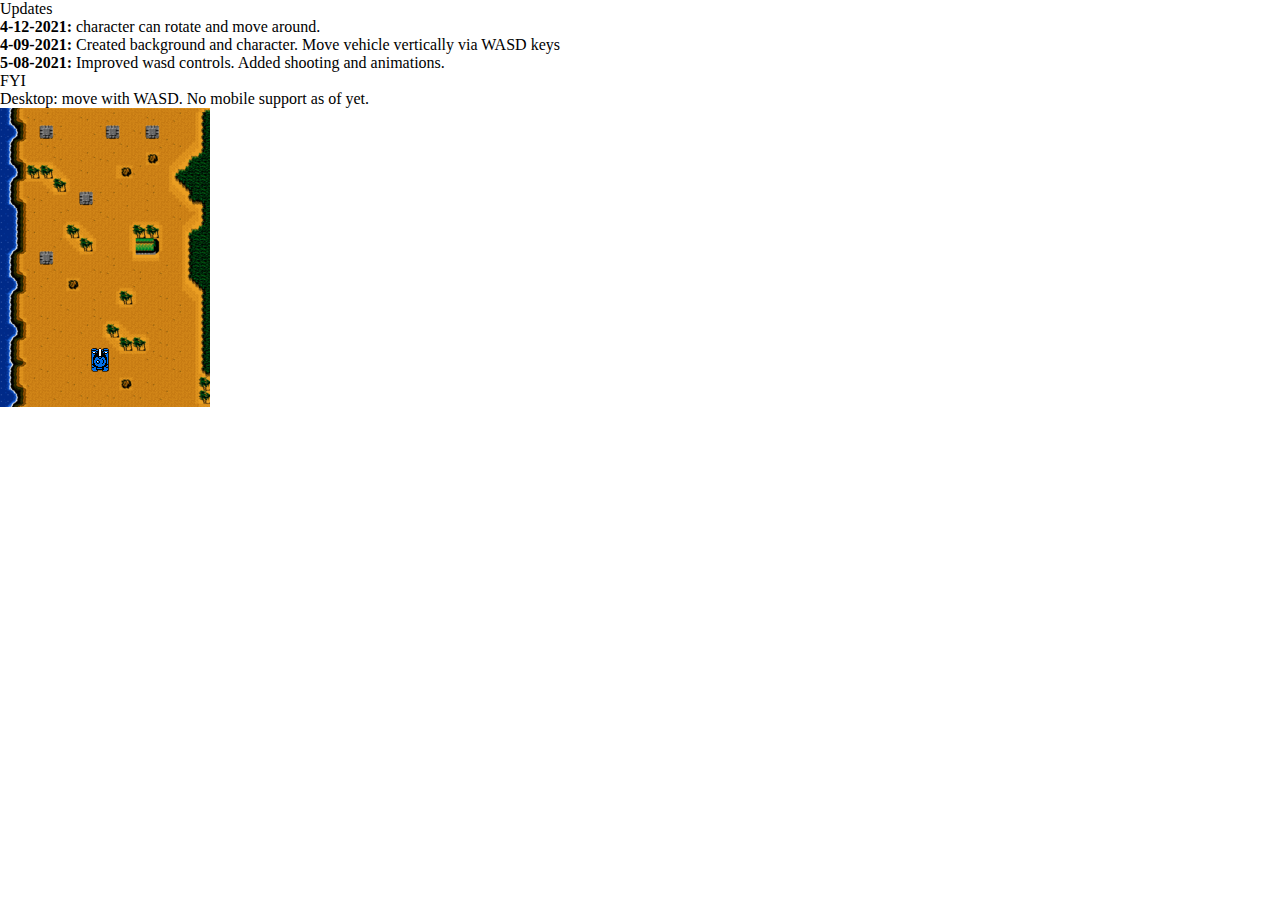
==== index.html @ e334d0c7 "reorganized scripts and worked on readiblity" ====
<!doctype html>
<html lang="en">
  <head>
    <!-- Required meta tags -->
    <meta charset="utf-8">
    <meta name="viewport" content="width=device-width, initial-scale=1">
    <!-- Bootstrap CSS -->
    <link href="https://cdn.jsdelivr.net/npm/bootstrap@5.0.0-beta3/dist/css/bootstrap.min.css" rel="stylesheet" integrity="sha384-eOJMYsd53ii+scO/bJGFsiCZc+5NDVN2yr8+0RDqr0Ql0h+rP48ckxlpbzKgwra6" crossorigin="anonymous">
    <!-- Optional CSS -->
    <link href="index.css" rel="stylesheet">
    <title>Jackal</title>
  </head>
  <body>
    <div class="container-fluid">
      <div class="row">
        <div class="col">
          <div class="card text-white bg-dark">
            <div class="card-header">Updates</div>
            <ul class="list-group list-group-flush">
              <li class="list-group-item"><strong>4-12-2021:</strong> character can rotate and move around. </li>
              <li class="list-group-item"><strong>4-09-2021:</strong> Created background and character. Move vehicle vertically via WASD keys</li>
              <li class="list-group-item"><strong>5-08-2021:</strong> Improved wasd controls. Added shooting and animations.</li>
            </ul>
          </div>
        </div>
      </div>
      <div class="row">
        <div class="col-md-3">
          <div class="card text-white bg-dark">
            <div class="card-header">FYI</div>
            <ul class="list-group list-group-flush">
              <li class="list-group-item">Desktop: move with WASD. No mobile support as of yet.</li>
            </ul>
          </div>
        </div>
        <div class="col-md-9">
          <div id="game-container">
            <div id="stage">
              <div id="door1"><img alt='door' src="assets/environment/infrastructure/door_2.png"></div>
              <img alt="stage1" src="./stages/stage1.png">
            </div>
            <div id="character-view"><div id="character-container"><img id="character" alt="character" src="tanks/blue-n.png"></div></div>
          </div>
        </div>
      </div>
    </div>
    <!-- Optional JavaScript; choose one of the two! -->
    <script src="globals.js"></script>
    <script src="index.js"></script>
    <!-- Option 1: Bootstrap Bundle with Popper -->
    <script src="https://cdn.jsdelivr.net/npm/bootstrap@5.0.0-beta3/dist/js/bootstrap.bundle.min.js" integrity="sha384-JEW9xMcG8R+pH31jmWH6WWP0WintQrMb4s7ZOdauHnUtxwoG2vI5DkLtS3qm9Ekf" crossorigin="anonymous"></script>
    <!-- Option 2: Separate Popper and Bootstrap JS -->
    <script src="https://cdn.jsdelivr.net/npm/@popperjs/core@2.9.1/dist/umd/popper.min.js" integrity="sha384-SR1sx49pcuLnqZUnnPwx6FCym0wLsk5JZuNx2bPPENzswTNFaQU1RDvt3wT4gWFG" crossorigin="anonymous"></script>
    <script src="https://cdn.jsdelivr.net/npm/bootstrap@5.0.0-beta3/dist/js/bootstrap.min.js" integrity="sha384-j0CNLUeiqtyaRmlzUHCPZ+Gy5fQu0dQ6eZ/xAww941Ai1SxSY+0EQqNXNE6DZiVc" crossorigin="anonymous"></script>
  </body>
</html>
---- index.css ----
*{
    padding: 0;
    margin: 0;
}
#game-container, #stage, #character-view{
    width: 210px;
}
#game-container{
    height: 300px;
    overflow: hidden;
    position: relative;
}
#stage {
    height: 1190px;
    position: absolute;
    top: -890px; /*stage dim:1189x212 */
}
#door1{
    height: 15px;
    width: 30px;
    position: absolute;
    top: 868px;
    left: 131px;
    display: none;
}
#character-view{
    height: 100px;
    position: absolute;
    top: 200px;
    /* border: red solid 2px; */
}
#character-container{
    width: 20px;
    height: 25px;
    position: absolute;
    top: 40px;
    left: 90px;
}
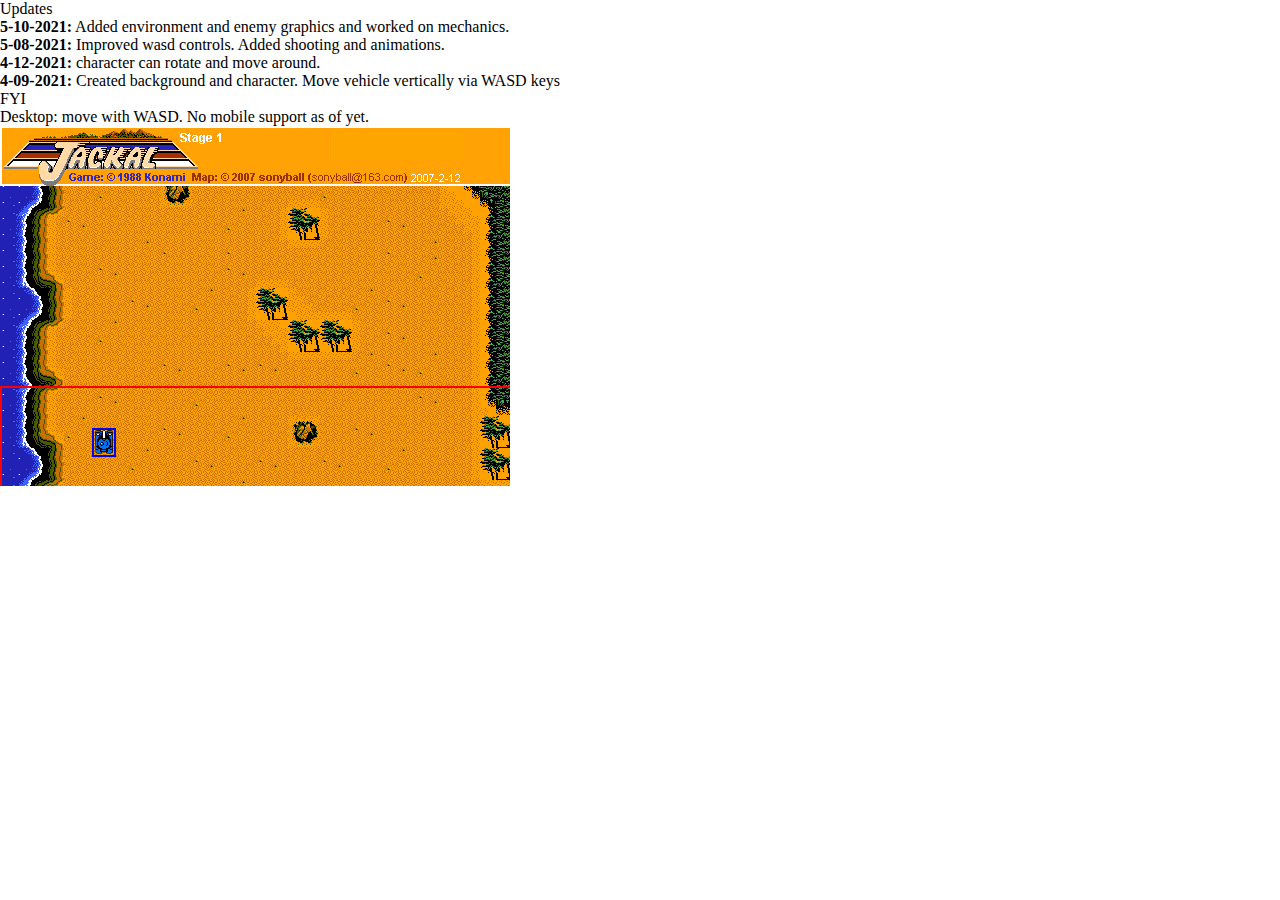
==== commit ed474a3c: "added assets" ====
--- a/index.html
+++ b/index.html
@@ -17,15 +17,16 @@
           <div class="card text-white bg-dark">
             <div class="card-header">Updates</div>
             <ul class="list-group list-group-flush">
+              <li class="list-group-item"><strong>5-10-2021:</strong> Added environment and enemy graphics and worked on mechanics.</li>
+              <li class="list-group-item"><strong>5-08-2021:</strong> Improved wasd controls. Added shooting and animations.</li>
               <li class="list-group-item"><strong>4-12-2021:</strong> character can rotate and move around. </li>
               <li class="list-group-item"><strong>4-09-2021:</strong> Created background and character. Move vehicle vertically via WASD keys</li>
-              <li class="list-group-item"><strong>5-08-2021:</strong> Improved wasd controls. Added shooting and animations.</li>
             </ul>
           </div>
         </div>
       </div>
       <div class="row">
-        <div class="col-md-3">
+        <div class="col">
           <div class="card text-white bg-dark">
             <div class="card-header">FYI</div>
             <ul class="list-group list-group-flush">
@@ -33,13 +34,19 @@
             </ul>
           </div>
         </div>
-        <div class="col-md-9">
-          <div id="game-container">
-            <div id="stage">
-              <div id="door1"><img alt='door' src="assets/environment/infrastructure/door_2.png"></div>
-              <img alt="stage1" src="./stages/stage1.png">
+      </div>
+      <div class="row">
+        <div class="col">
+          <div class="row"><div class="col" id="game-title"><img alt="title" src="assets/title/title.png"></div></div>
+          <div class="row">
+            <div class="col" id="game-container">
+              <div id="stage">
+                <div id="door"><img alt="door" src="assets/environment/infrastructure/broken-door.png"></div>
+                <div id="pad"><img alt="pad" src="assets/environment/infrastructure/landing-pad.gif"></div>
+                <img alt="stage1" src="./stages/Jackal-Stage1.png">
+              </div>
+              <div id="character-view"><div id="character-container"><img id="character" alt="character" src="tanks/blue-n.png"></div></div>
             </div>
-            <div id="character-view"><div id="character-container"><img id="character" alt="character" src="tanks/blue-n.png"></div></div>
           </div>
         </div>
       </div>
--- a/index.css
+++ b/index.css
@@ -2,8 +2,11 @@
     padding: 0;
     margin: 0;
 }
-#game-container, #stage, #character-view{
-    width: 210px;
+#game-container, #stage, #character-view, #game-title{
+    width: 510px;
+}
+#game-title{
+    height: 60px;
 }
 #game-container{
     height: 300px;
@@ -11,23 +14,15 @@
     position: relative;
 }
 #stage {
-    height: 1190px;
+    height: 2870px;
     position: absolute;
-    top: -890px; /*stage dim:1189x212 */
-}
-#door1{
-    height: 15px;
-    width: 30px;
-    position: absolute;
-    top: 868px;
-    left: 131px;
-    display: none;
+    top: -2570px;
 }
 #character-view{
     height: 100px;
     position: absolute;
     top: 200px;
-    /* border: red solid 2px; */
+    border: red solid 2px;
 }
 #character-container{
     width: 20px;
@@ -35,4 +30,26 @@
     position: absolute;
     top: 40px;
     left: 90px;
+    border: blue solid 2px;
+}
+.turret{
+    height: 30px;
+    width: 30px;
+    position: absolute;
+    background-color: red;
+}
+#door{
+    height: 32px;
+    width: 80px;
+    position: absolute;
+    top: 2111px;
+    left: 312px;
+    /* display: none; */
+}
+#pad{
+    height: 100px;
+    width: 130px;
+    position: absolute;
+    top: 510px;
+    left: 190px;
 }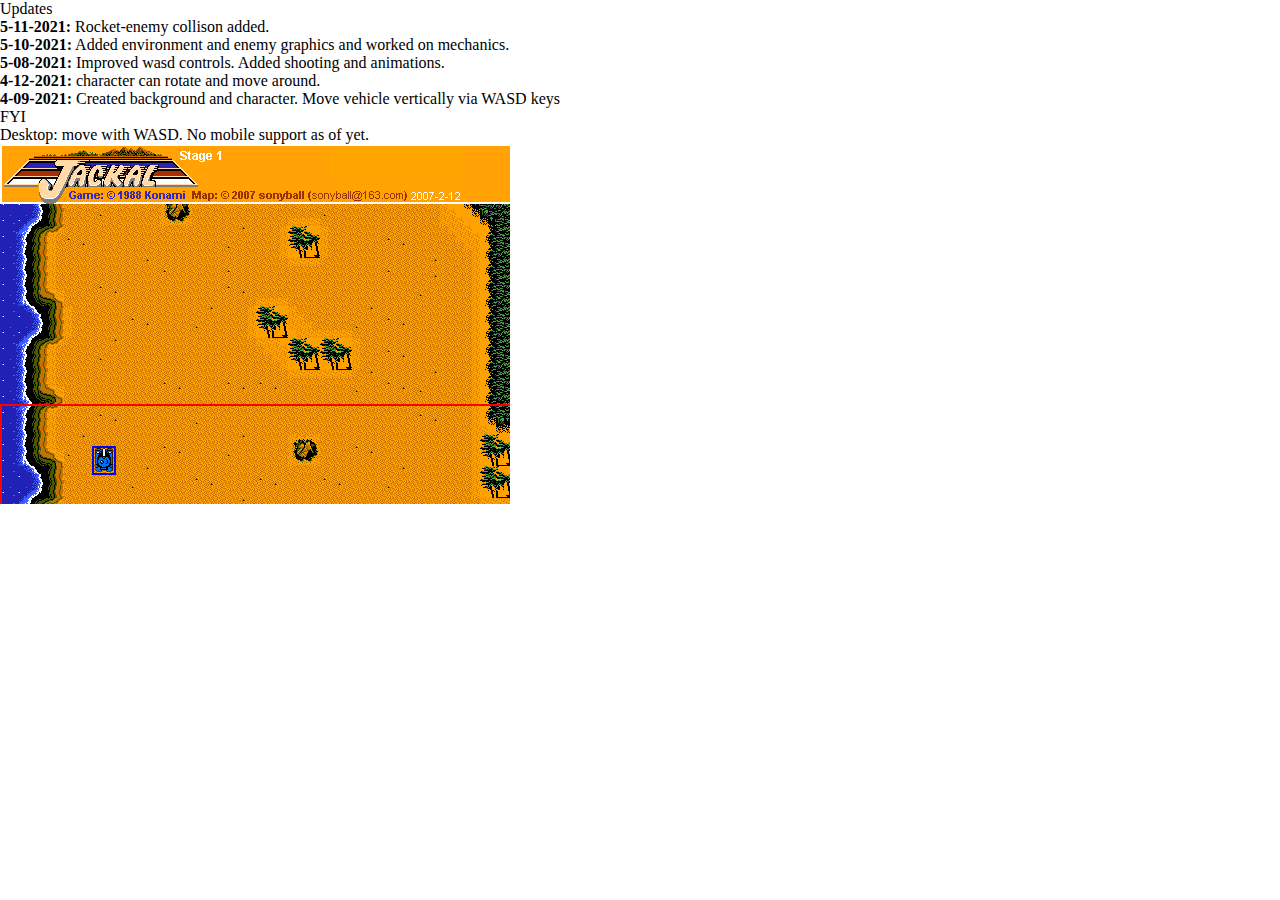
==== commit 81d7bc07: "primitive collision added" ====
--- a/index.html
+++ b/index.html
@@ -17,6 +17,7 @@
           <div class="card text-white bg-dark">
             <div class="card-header">Updates</div>
             <ul class="list-group list-group-flush">
+              <li class="list-group-item"><strong>5-11-2021:</strong> Rocket-enemy collison added.</li>
               <li class="list-group-item"><strong>5-10-2021:</strong> Added environment and enemy graphics and worked on mechanics.</li>
               <li class="list-group-item"><strong>5-08-2021:</strong> Improved wasd controls. Added shooting and animations.</li>
               <li class="list-group-item"><strong>4-12-2021:</strong> character can rotate and move around. </li>
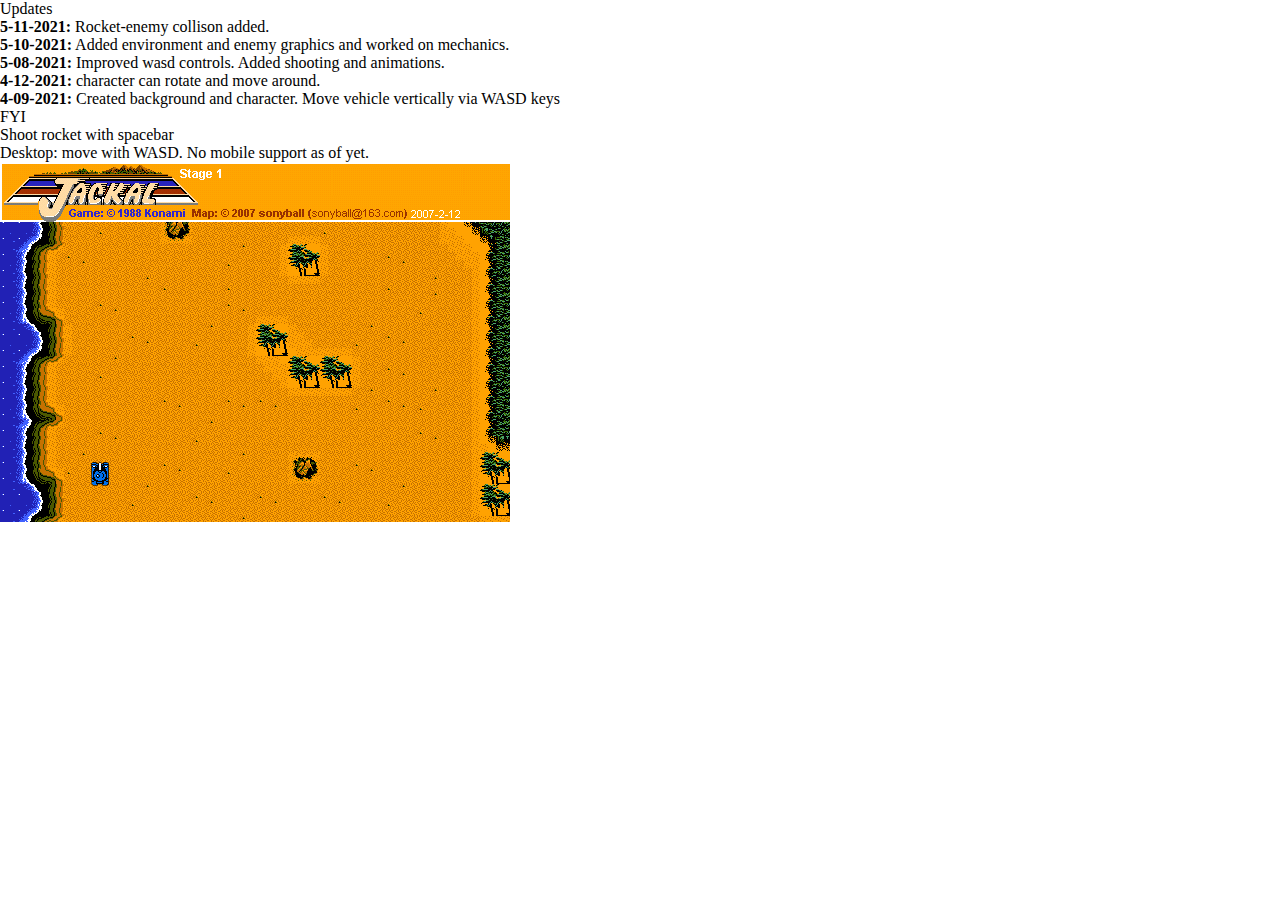
==== commit 146c08fd: "enemy behavior updated" ====
--- a/index.html
+++ b/index.html
@@ -31,6 +31,7 @@
           <div class="card text-white bg-dark">
             <div class="card-header">FYI</div>
             <ul class="list-group list-group-flush">
+              <li class="list-group-item">Shoot rocket with spacebar</li>
               <li class="list-group-item">Desktop: move with WASD. No mobile support as of yet.</li>
             </ul>
           </div>
--- a/index.css
+++ b/index.css
@@ -22,7 +22,7 @@
     height: 100px;
     position: absolute;
     top: 200px;
-    border: red solid 2px;
+    /* border: red solid 2px; */
 }
 #character-container{
     width: 20px;
@@ -30,13 +30,13 @@
     position: absolute;
     top: 40px;
     left: 90px;
-    border: blue solid 2px;
+    /* border: blue solid 2px; */
 }
 .turret{
     height: 30px;
     width: 30px;
     position: absolute;
-    background-color: red;
+    /* background-color: red; */
 }
 #door{
     height: 32px;
@@ -44,7 +44,7 @@
     position: absolute;
     top: 2111px;
     left: 312px;
-    /* display: none; */
+    display: none;
 }
 #pad{
     height: 100px;
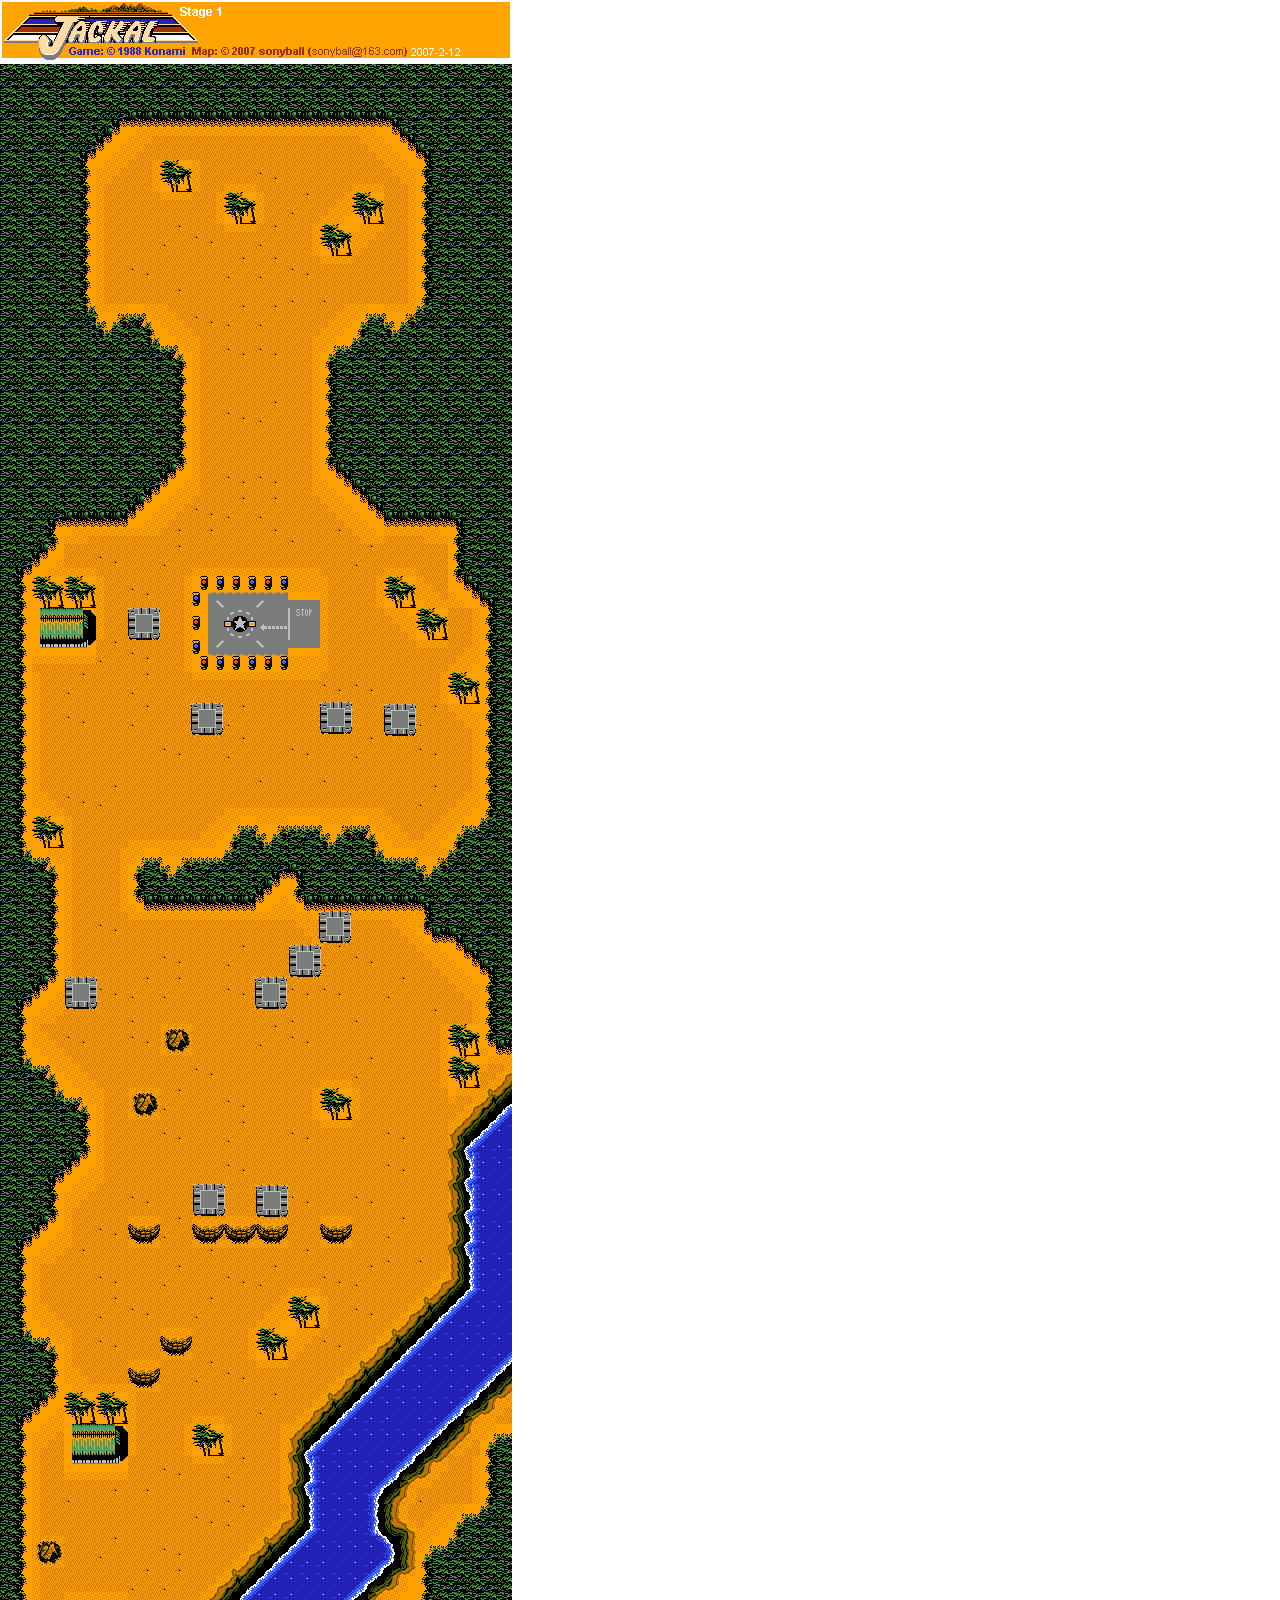
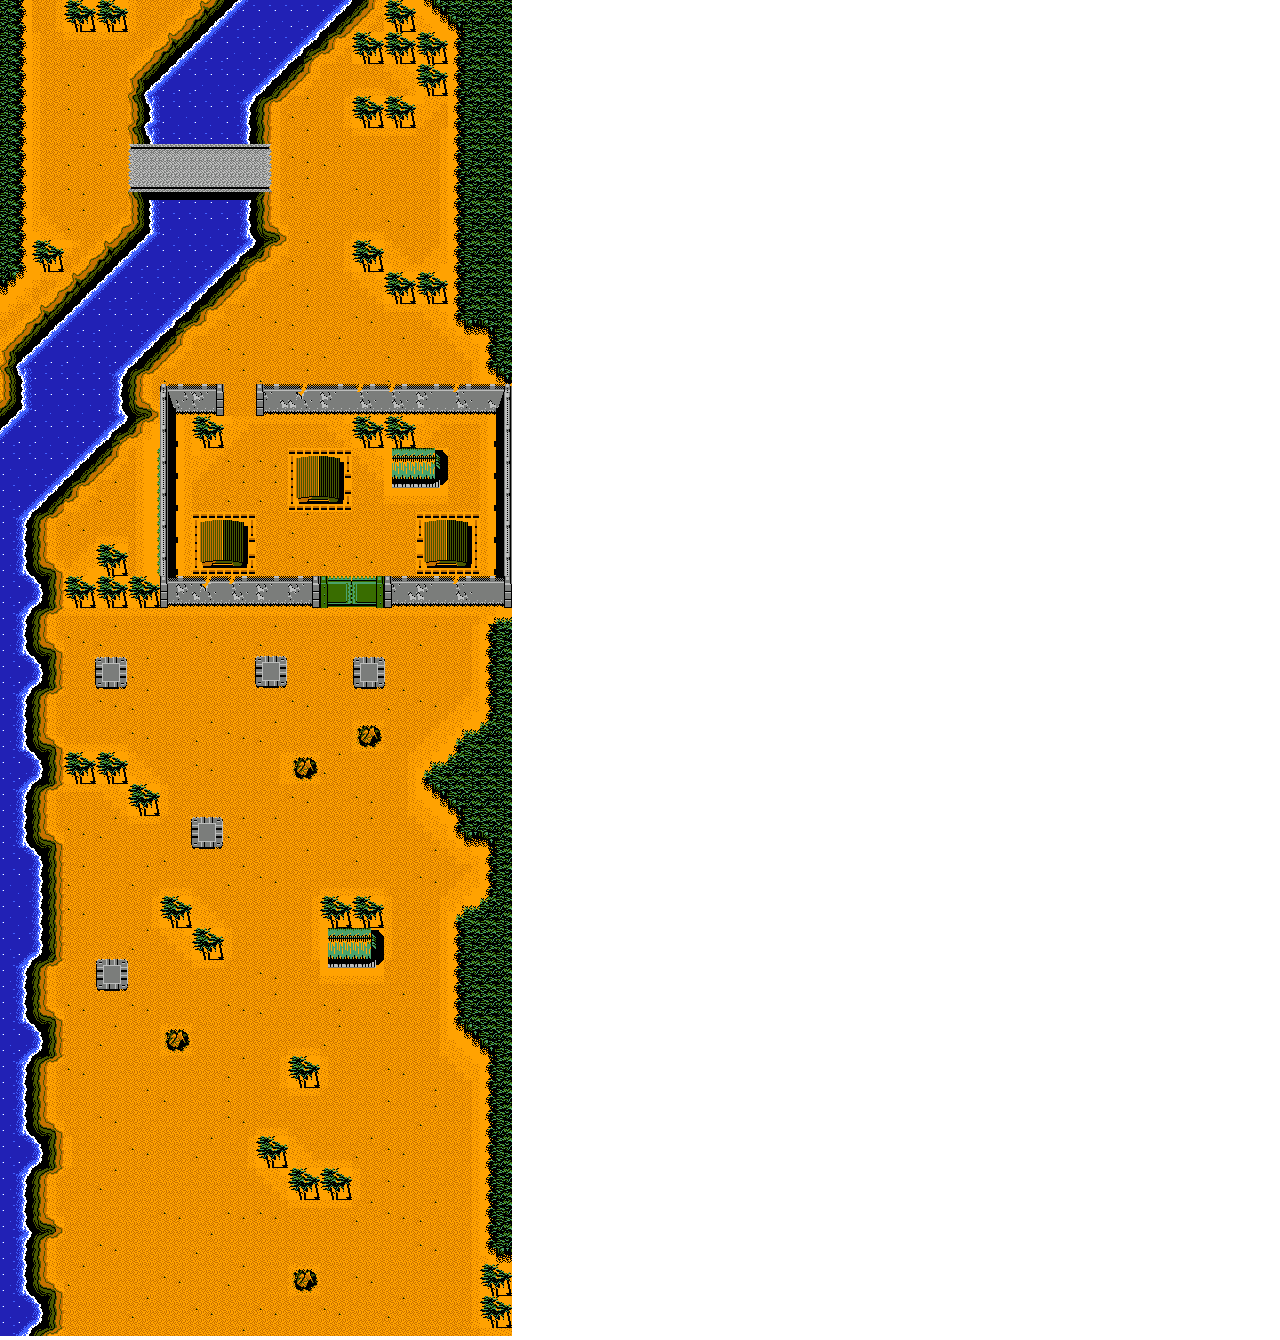
==== commit 68b4e830: "reorganized" ====
--- a/index.html
+++ b/index.html
@@ -11,55 +11,26 @@
     <title>Jackal</title>
   </head>
   <body>
-    <div class="container-fluid">
-      <div class="row">
-        <div class="col">
-          <div class="card text-white bg-dark">
-            <div class="card-header">Updates</div>
-            <ul class="list-group list-group-flush">
-              <li class="list-group-item"><strong>5-11-2021:</strong> Rocket-enemy collison added.</li>
-              <li class="list-group-item"><strong>5-10-2021:</strong> Added environment and enemy graphics and worked on mechanics.</li>
-              <li class="list-group-item"><strong>5-08-2021:</strong> Improved wasd controls. Added shooting and animations.</li>
-              <li class="list-group-item"><strong>4-12-2021:</strong> character can rotate and move around. </li>
-              <li class="list-group-item"><strong>4-09-2021:</strong> Created background and character. Move vehicle vertically via WASD keys</li>
-            </ul>
-          </div>
-        </div>
-      </div>
-      <div class="row">
-        <div class="col">
-          <div class="card text-white bg-dark">
-            <div class="card-header">FYI</div>
-            <ul class="list-group list-group-flush">
-              <li class="list-group-item">Shoot rocket with spacebar</li>
-              <li class="list-group-item">Desktop: move with WASD. No mobile support as of yet.</li>
-            </ul>
-          </div>
-        </div>
-      </div>
+    <div class="container-fluid bg-dark">
       <div class="row">
         <div class="col">
           <div class="row"><div class="col" id="game-title"><img alt="title" src="assets/title/title.png"></div></div>
           <div class="row">
-            <div class="col" id="game-container">
-              <div id="stage">
-                <div id="door"><img alt="door" src="assets/environment/infrastructure/broken-door.png"></div>
-                <div id="pad"><img alt="pad" src="assets/environment/infrastructure/landing-pad.gif"></div>
-                <img alt="stage1" src="./stages/Jackal-Stage1.png">
+            <div class="col">
+              <div id="game-container">
+                <div id="stage"><img alt="stage1" src="./stages/Jackal-Stage1.png"></div>
+                <!-- <div id="pad"><img alt="pad" src="assets/environment/infrastructure/landing-pad.gif"></div>
+                <div id="door" class="removeables"><img alt="door" src="assets/environment/infrastructure/broken-door.png"></div>
+                <div id="character-container"><img alt="character" src="tanks/blue-n.png"></div> -->
               </div>
-              <div id="character-view"><div id="character-container"><img id="character" alt="character" src="tanks/blue-n.png"></div></div>
             </div>
           </div>
         </div>
       </div>
     </div>
-    <!-- Optional JavaScript; choose one of the two! -->
-    <script src="globals.js"></script>
+    <!-- My JavaScript -->
+    <script src="bounds.js"></script>
+    <script src="objects.js"></script>
     <script src="index.js"></script>
-    <!-- Option 1: Bootstrap Bundle with Popper -->
-    <script src="https://cdn.jsdelivr.net/npm/bootstrap@5.0.0-beta3/dist/js/bootstrap.bundle.min.js" integrity="sha384-JEW9xMcG8R+pH31jmWH6WWP0WintQrMb4s7ZOdauHnUtxwoG2vI5DkLtS3qm9Ekf" crossorigin="anonymous"></script>
-    <!-- Option 2: Separate Popper and Bootstrap JS -->
-    <script src="https://cdn.jsdelivr.net/npm/@popperjs/core@2.9.1/dist/umd/popper.min.js" integrity="sha384-SR1sx49pcuLnqZUnnPwx6FCym0wLsk5JZuNx2bPPENzswTNFaQU1RDvt3wT4gWFG" crossorigin="anonymous"></script>
-    <script src="https://cdn.jsdelivr.net/npm/bootstrap@5.0.0-beta3/dist/js/bootstrap.min.js" integrity="sha384-j0CNLUeiqtyaRmlzUHCPZ+Gy5fQu0dQ6eZ/xAww941Ai1SxSY+0EQqNXNE6DZiVc" crossorigin="anonymous"></script>
   </body>
 </html>--- a/index.css
+++ b/index.css
@@ -2,54 +2,44 @@
     padding: 0;
     margin: 0;
 }
-#game-container, #stage, #character-view, #game-title{
-    width: 510px;
+#game-container{
+    position: relative;
+    height: 2872px;
+    width: 512px;
 }
-#game-title{
-    height: 60px;
+#game-container, #stage, .mapObjects{
+    display: block;
 }
-#game-container{
-    height: 300px;
-    overflow: hidden;
-    position: relative;
+#stage, .mapObjects{
+    position: absolute;
 }
-#stage {
-    height: 2870px;
-    position: absolute;
-    top: -2570px;
-}
-#character-view{
+/* #pad{
     height: 100px;
-    position: absolute;
-    top: 200px;
-    /* border: red solid 2px; */
-}
-#character-container{
-    width: 20px;
-    height: 25px;
-    position: absolute;
-    top: 40px;
-    left: 90px;
-    /* border: blue solid 2px; */
-}
-.turret{
-    height: 30px;
-    width: 30px;
-    position: absolute;
-    /* background-color: red; */
+    width: 130px;
+    top: 510px;
+    left: 190px;
 }
 #door{
     height: 32px;
     width: 80px;
-    position: absolute;
     top: 2111px;
     left: 312px;
     display: none;
 }
-#pad{
-    height: 100px;
-    width: 130px;
+#character-container{
+    height: 30px;
+    width: 30px;
+    left: 50%;
+    top: 95%;
+} */
+/* for testing */
+/* #door, #pad{
+    display: none;
+} */
+/* .poly{
     position: absolute;
-    top: 510px;
-    left: 190px;
-}+    display: block;
+    height: 10px;
+    width: 10px;
+    background-color: blueviolet;
+} */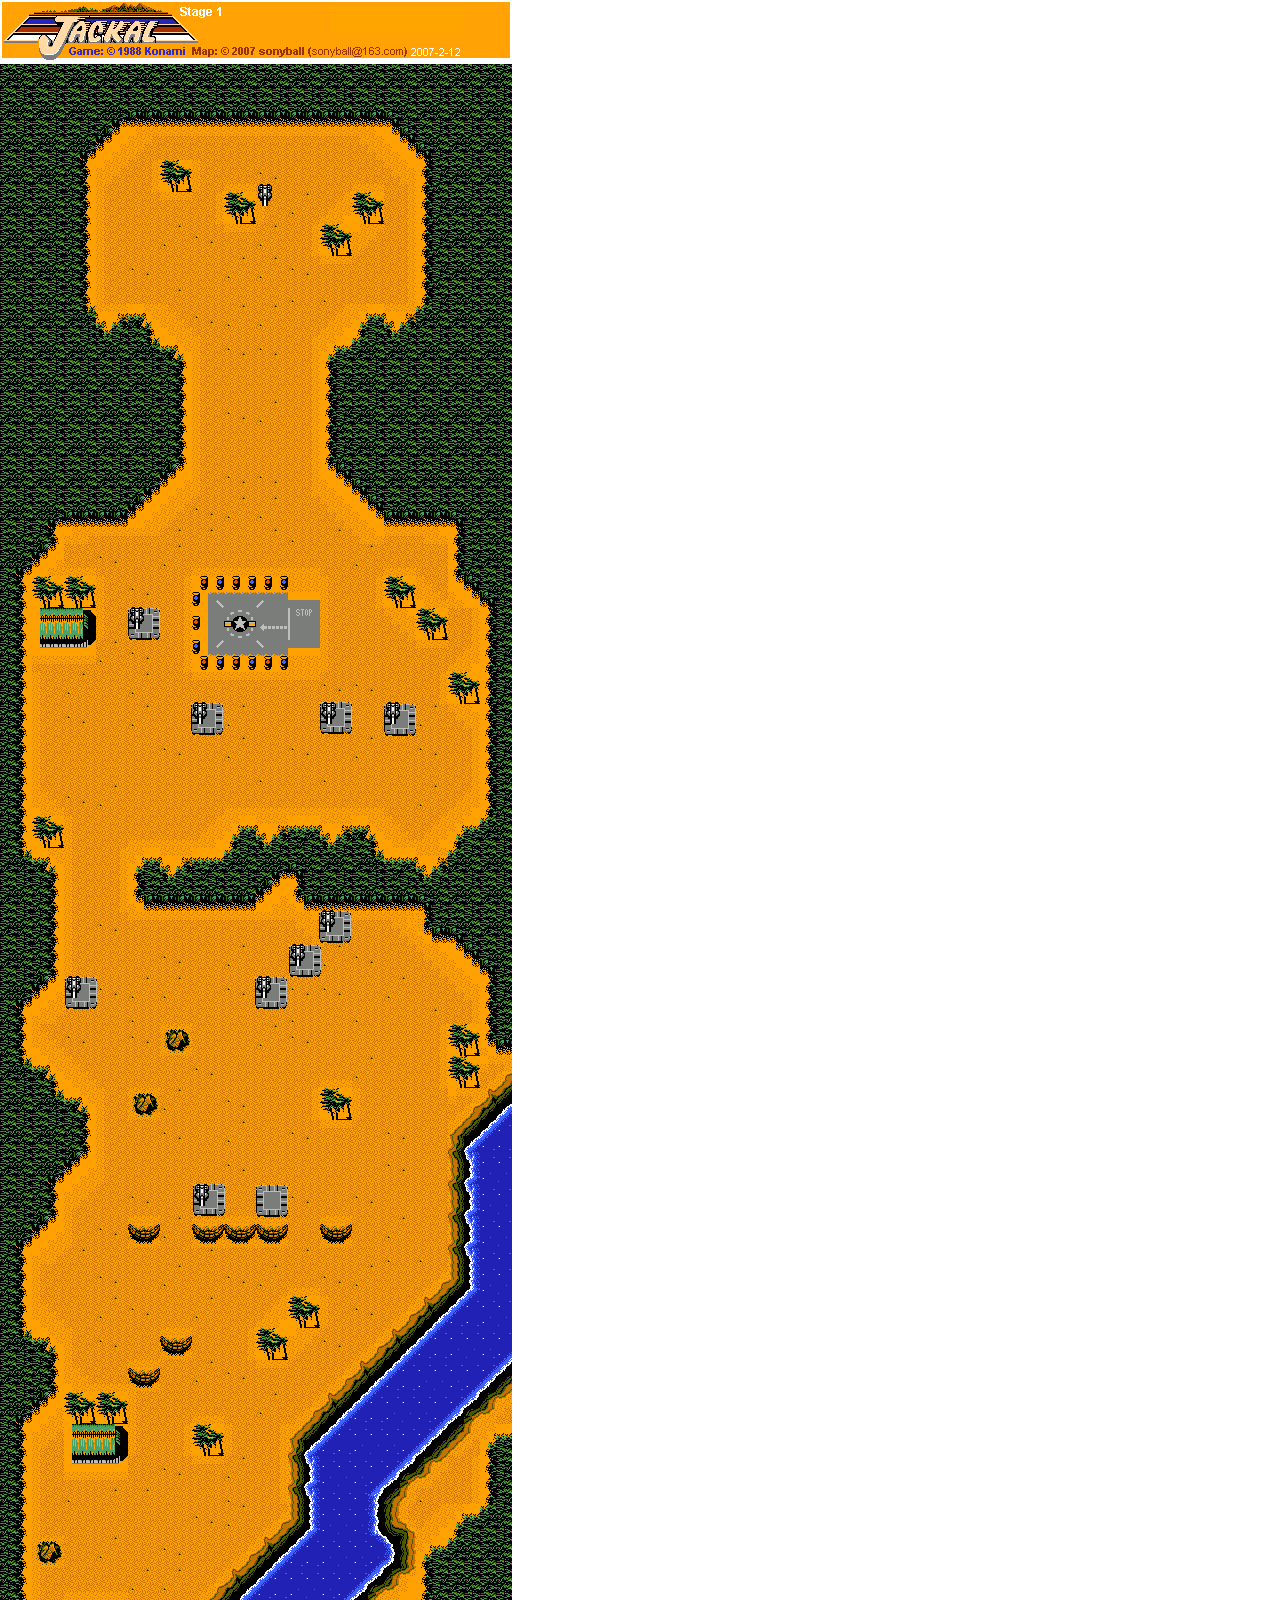
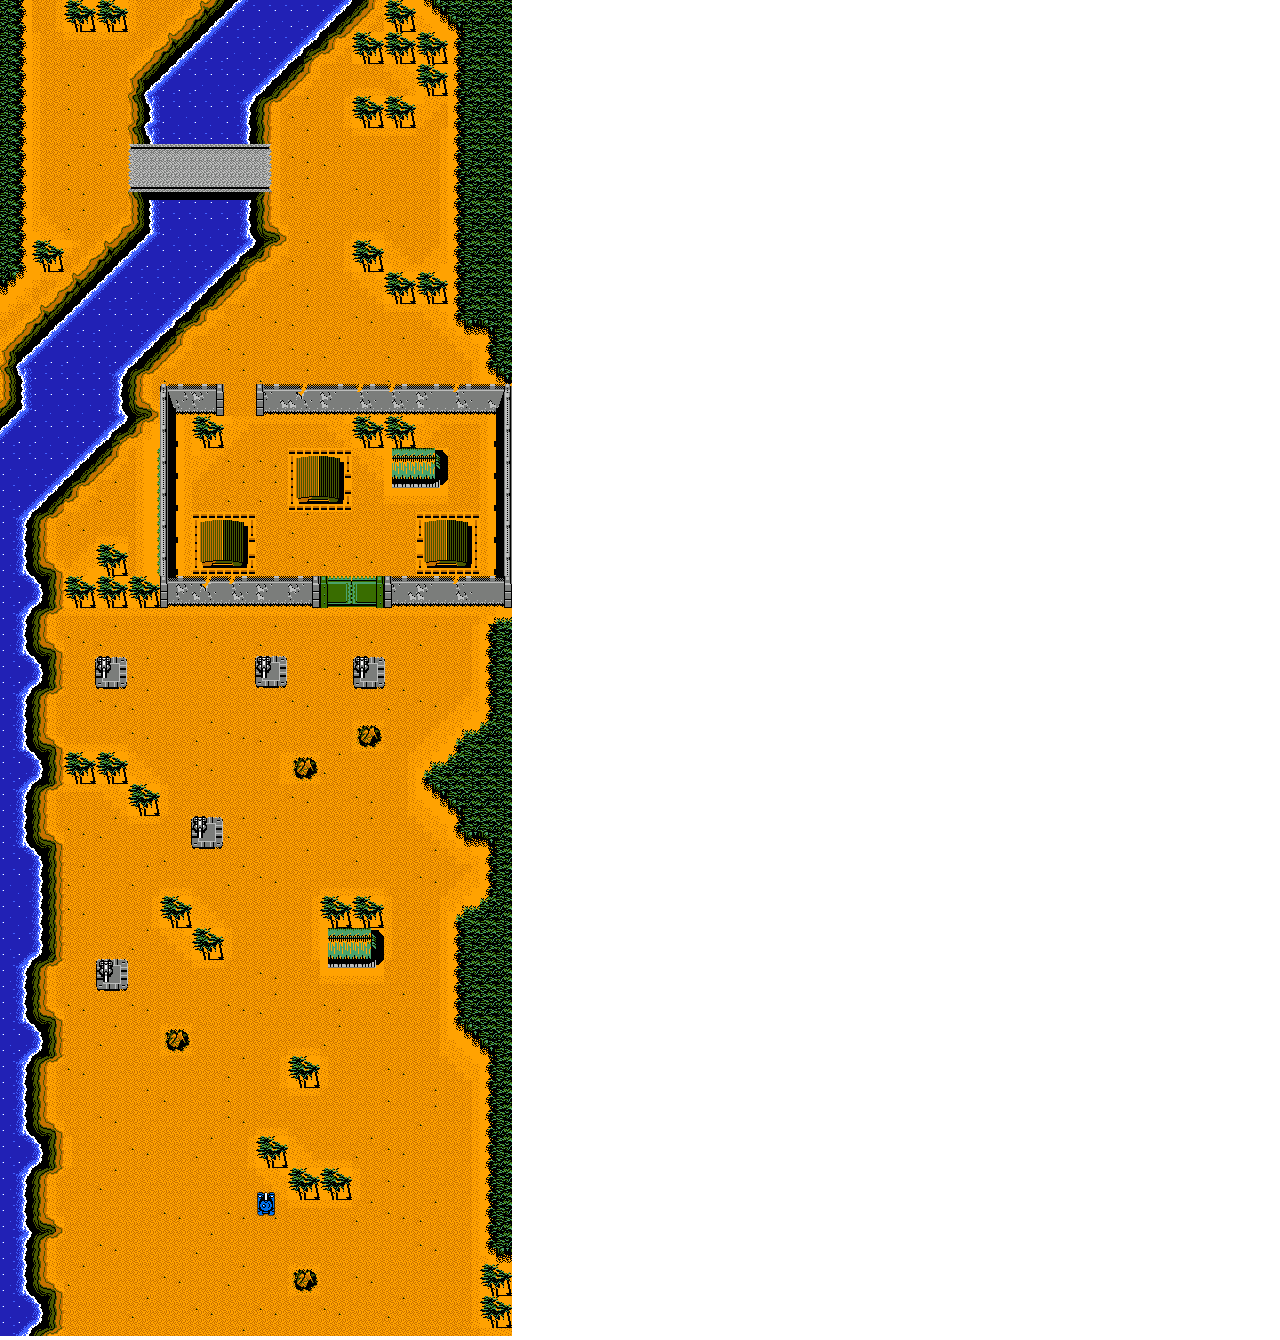
==== commit a13ff7c8: "oh yeah its all coming together" ====
--- a/index.html
+++ b/index.html
@@ -19,9 +19,6 @@
             <div class="col">
               <div id="game-container">
                 <div id="stage"><img alt="stage1" src="./stages/Jackal-Stage1.png"></div>
-                <!-- <div id="pad"><img alt="pad" src="assets/environment/infrastructure/landing-pad.gif"></div>
-                <div id="door" class="removeables"><img alt="door" src="assets/environment/infrastructure/broken-door.png"></div>
-                <div id="character-container"><img alt="character" src="tanks/blue-n.png"></div> -->
               </div>
             </div>
           </div>
--- a/index.css
+++ b/index.css
@@ -12,34 +12,4 @@
 }
 #stage, .mapObjects{
     position: absolute;
-}
-/* #pad{
-    height: 100px;
-    width: 130px;
-    top: 510px;
-    left: 190px;
-}
-#door{
-    height: 32px;
-    width: 80px;
-    top: 2111px;
-    left: 312px;
-    display: none;
-}
-#character-container{
-    height: 30px;
-    width: 30px;
-    left: 50%;
-    top: 95%;
-} */
-/* for testing */
-/* #door, #pad{
-    display: none;
-} */
-/* .poly{
-    position: absolute;
-    display: block;
-    height: 10px;
-    width: 10px;
-    background-color: blueviolet;
-} */+}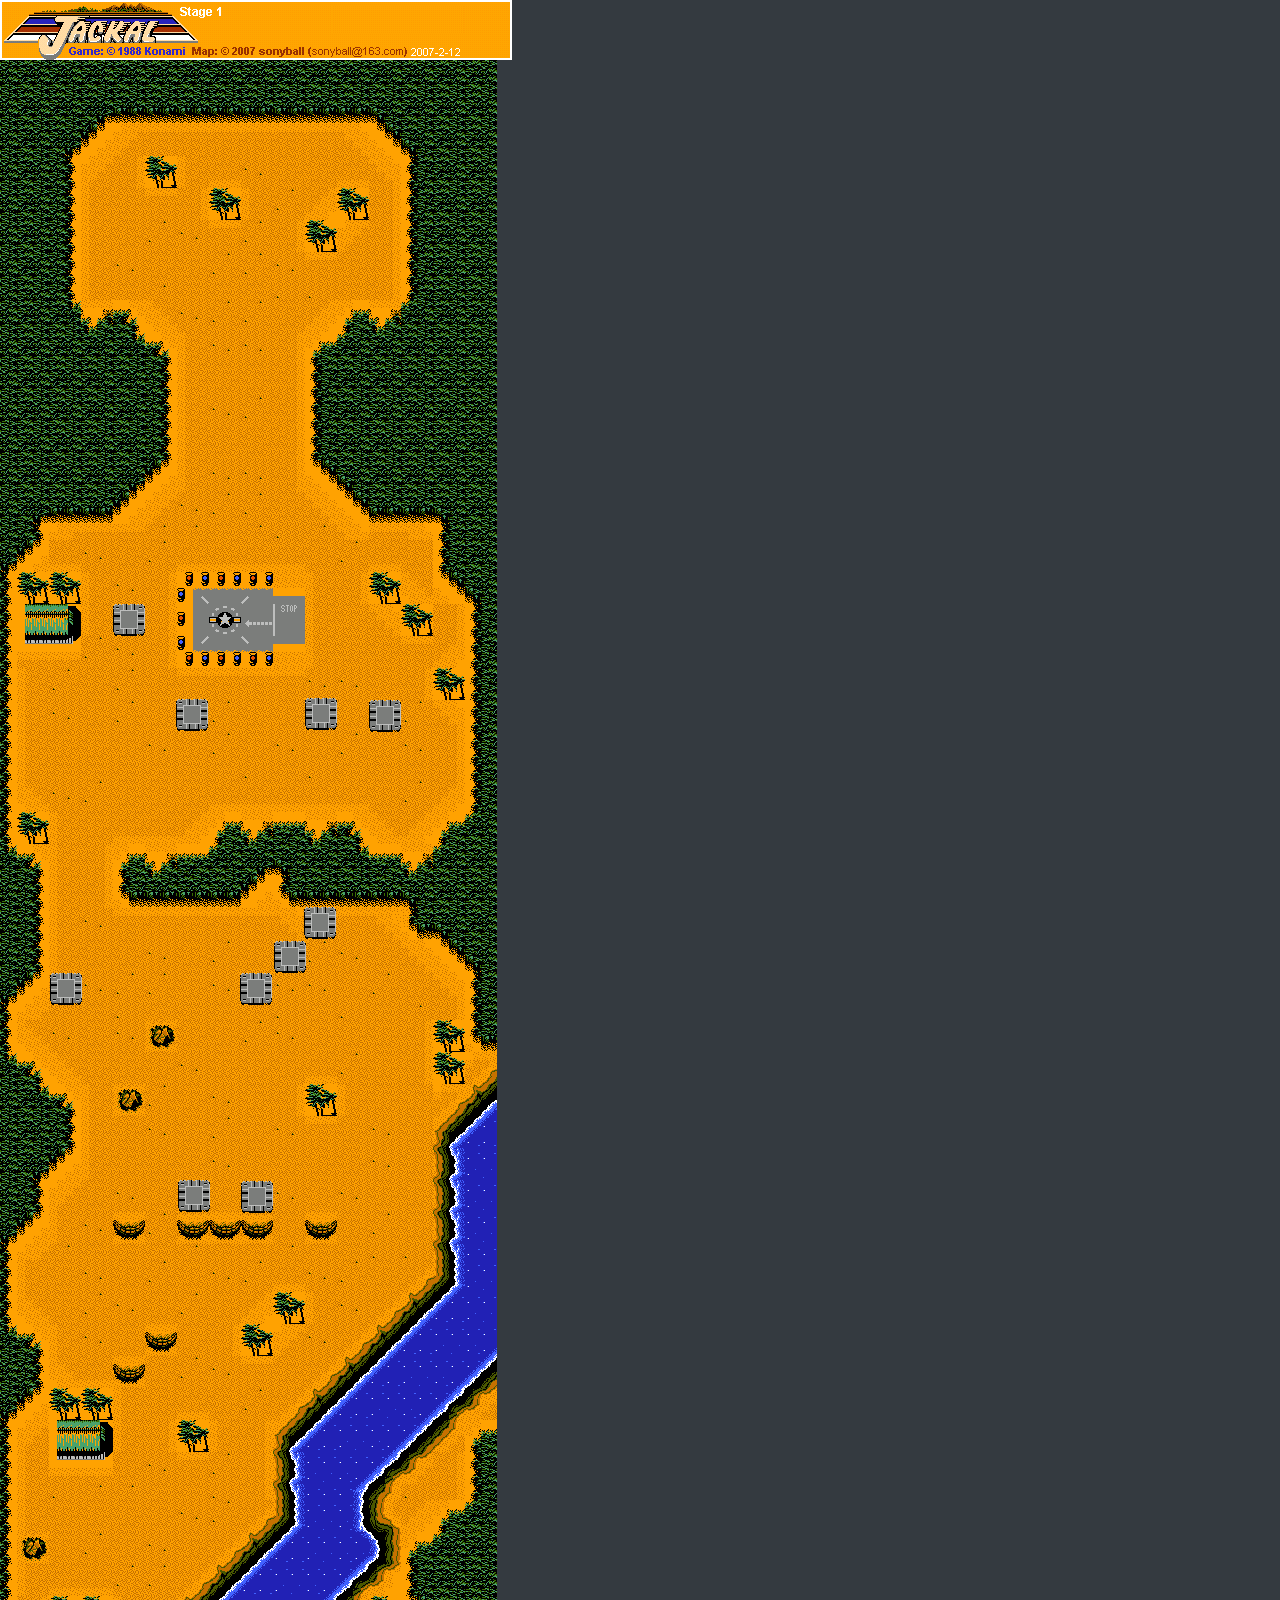
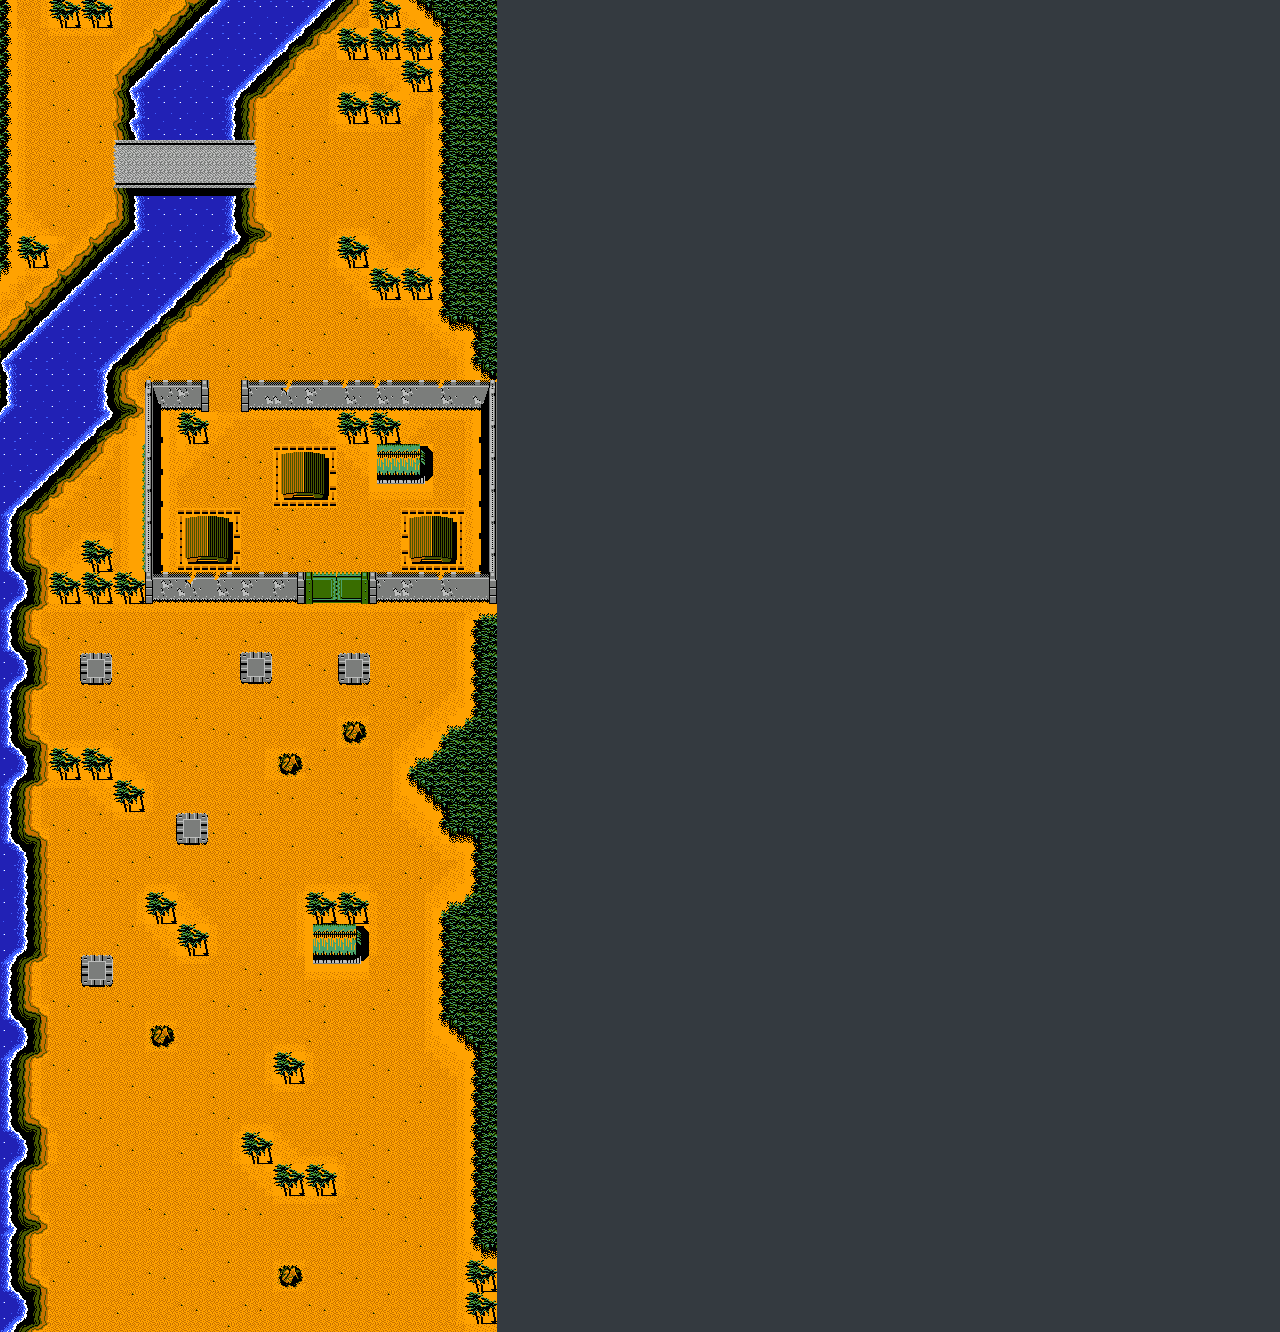
==== commit 105f1890: "desktop game complete" ====
--- a/index.html
+++ b/index.html
@@ -5,26 +5,37 @@
     <meta charset="utf-8">
     <meta name="viewport" content="width=device-width, initial-scale=1">
     <!-- Bootstrap CSS -->
-    <link href="https://cdn.jsdelivr.net/npm/bootstrap@5.0.0-beta3/dist/css/bootstrap.min.css" rel="stylesheet" integrity="sha384-eOJMYsd53ii+scO/bJGFsiCZc+5NDVN2yr8+0RDqr0Ql0h+rP48ckxlpbzKgwra6" crossorigin="anonymous">
+    <link rel="stylesheet" href="https://maxcdn.bootstrapcdn.com/bootstrap/4.0.0/css/bootstrap.min.css" integrity="sha384-Gn5384xqQ1aoWXA+058RXPxPg6fy4IWvTNh0E263XmFcJlSAwiGgFAW/dAiS6JXm" crossorigin="anonymous">
     <!-- Optional CSS -->
     <link href="index.css" rel="stylesheet">
     <title>Jackal</title>
   </head>
   <body>
-    <div class="container-fluid bg-dark">
+    <div class="container-fluid bg-dark p-0">
       <div class="row">
         <div class="col">
-          <div class="row"><div class="col" id="game-title"><img alt="title" src="assets/title/title.png"></div></div>
-          <div class="row">
-            <div class="col">
-              <div id="game-container">
-                <div id="stage"><img alt="stage1" src="./stages/Jackal-Stage1.png"></div>
-              </div>
-            </div>
+          <div class="row sticky-top"><div class="col"><img alt="title" src="assets/title/title.png"></div></div>
+          <div class="row"><div class="col p-0" id="game-container"><img alt="stage1" src="./stages/Jackal-Stage1.png"></div></div>
+        </div>
+      </div>
+    </div>
+    <div class="modal fade" id="myModal" tabindex="-1" role="dialog" aria-labelledby="ModalLabel" aria-hidden="true">
+      <div class="modal-dialog" role="document">
+        <div class="modal-content">
+          <div class="modal-header">
+            <h5 class="modal-title" id="ModalLabel"></h5>
+            <button type="button" class="close" data-dismiss="modal" aria-label="Close">
+              <span aria-hidden="true">&times;</span>
+            </button>
           </div>
         </div>
       </div>
     </div>
+    
+    <!-- jQuery first, then Popper.js, then Bootstrap JS -->
+    <script src="https://code.jquery.com/jquery-3.2.1.slim.min.js" integrity="sha384-KJ3o2DKtIkvYIK3UENzmM7KCkRr/rE9/Qpg6aAZGJwFDMVNA/GpGFF93hXpG5KkN" crossorigin="anonymous"></script>
+    <script src="https://cdnjs.cloudflare.com/ajax/libs/popper.js/1.12.9/umd/popper.min.js" integrity="sha384-ApNbgh9B+Y1QKtv3Rn7W3mgPxhU9K/ScQsAP7hUibX39j7fakFPskvXusvfa0b4Q" crossorigin="anonymous"></script>
+    <script src="https://maxcdn.bootstrapcdn.com/bootstrap/4.0.0/js/bootstrap.min.js" integrity="sha384-JZR6Spejh4U02d8jOt6vLEHfe/JQGiRRSQQxSfFWpi1MquVdAyjUar5+76PVCmYl" crossorigin="anonymous"></script>
     <!-- My JavaScript -->
     <script src="bounds.js"></script>
     <script src="objects.js"></script>
--- a/index.css
+++ b/index.css
@@ -1,15 +1,11 @@
-*{
-    padding: 0;
-    margin: 0;
-}
 #game-container{
     position: relative;
     height: 2872px;
     width: 512px;
 }
-#game-container, #stage, .mapObjects{
+#game-container, .mapObjects{
     display: block;
 }
-#stage, .mapObjects{
+.mapObjects{
     position: absolute;
 }